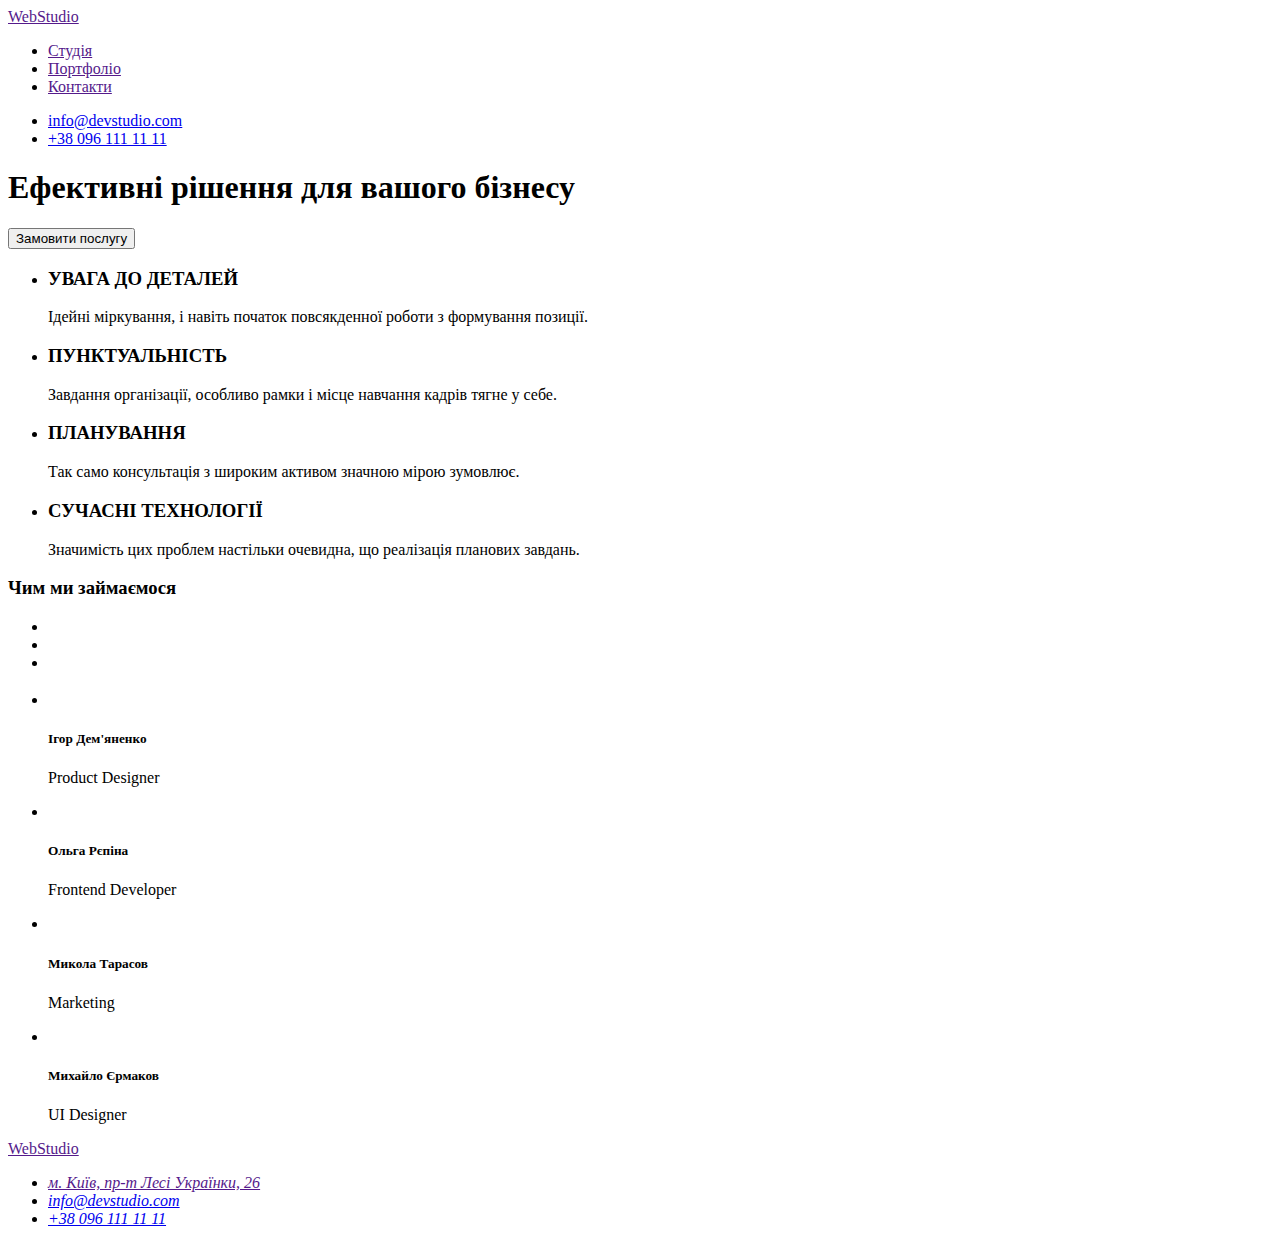
==== index.html @ 918f6622 "Add files via upload" ====
<!DOCTYPE html>
<html lang="en">
<head>
    <meta charset="UTF-8">
    <meta name="viewport" content="width=device-width, initial-scale=1.0">
    <title>WebStudio</title>
</head>
<body>
    <header>
        <a href="">WebStudio</a>
        <nav>
            <ul>
                <li><a href="">Студія</a></li>
                <li><a href="">Портфоліо</a></li>
                <li><a href="">Контакти</a></li>
            </ul>
        </nav>
        <ul>
            <li><a href="mailto:info@devstudio.com">info@devstudio.com</a></li>
            <li><a href="tel:+380961111111">+38 096 111 11 11</a></li>
        </ul>
    </header>
    <main>
        <section>
            <h1>Ефективні рішення для вашого бізнесу</h1>
            <button>Замовити послугу</button>
        </section>
        <section>
            <ul>
                <li>
                    <h3>УВАГА ДО ДЕТАЛЕЙ</h3>
                    <p>Ідейні міркування, і навіть початок повсякденної роботи з формування позиції.</p>
                </li>
                <li>
                    <h3>ПУНКТУАЛЬНІСТЬ</h3>
                    <p>Завдання організації, особливо рамки і місце навчання кадрів тягне у себе.</p>
                </li>
                <li>
                    <h3>ПЛАНУВАННЯ</h3>
                    <p>Так само консультація з широким активом значною мірою зумовлює.</p>
                </li>
                <li>
                    <h3>СУЧАСНІ ТЕХНОЛОГІЇ</h3>
                    <p>Значимість цих проблем настільки очевидна, що реалізація планових завдань.</p>
                </li>
            </ul>
        </section>
        <section>
            <h3>Чим ми займаємося</h3>
            <ul>
                <li><img src="./images/work-first.png" alt=""></li>
                <li><img src="./images/work-second.png" alt=""></li>
                <li><img src="./images/work-third.png" alt=""></li>
            </ul>
        </section>
        <section>
            <h3></h3>
            <ul>
                <li>
                    <img src="./images/igor.jpg" alt="">
                    <h5>Ігор Дем'яненко</h5>
                    <p>Product Designer</p>
                </li>
                <li>
                    <img src="./images/olga.jpg" alt="">
                    <h5>Ольга Рєпіна</h5>
                    <p>Frontend Developer</p>
                </li>
                <li>
                    <img src="./images/kolya.jpg" alt="">
                    <h5>Микола Тарасов</h5>
                    <p>Marketing</p>
                </li>
                <li>
                    <img src="./images/miha.jpg" alt="">
                    <h5>Михайло Єрмаков</h5>
                    <p>UI Designer</p>
                </li>
            </ul>
        </section>
    </main>
    <footer>
        <a href="">WebStudio</a>
        <address>
            <ul>
                <li><a href="">м. Київ, пр-т Лесі Українки, 26</a></li>
                <li><a href="mailto:info@devstudio.com">info@devstudio.com</a></li>
                <li><a href="tel:+380961111111">+38 096 111 11 11</a></li>
            </ul>
        </address>
    </footer>
</body>
</html>
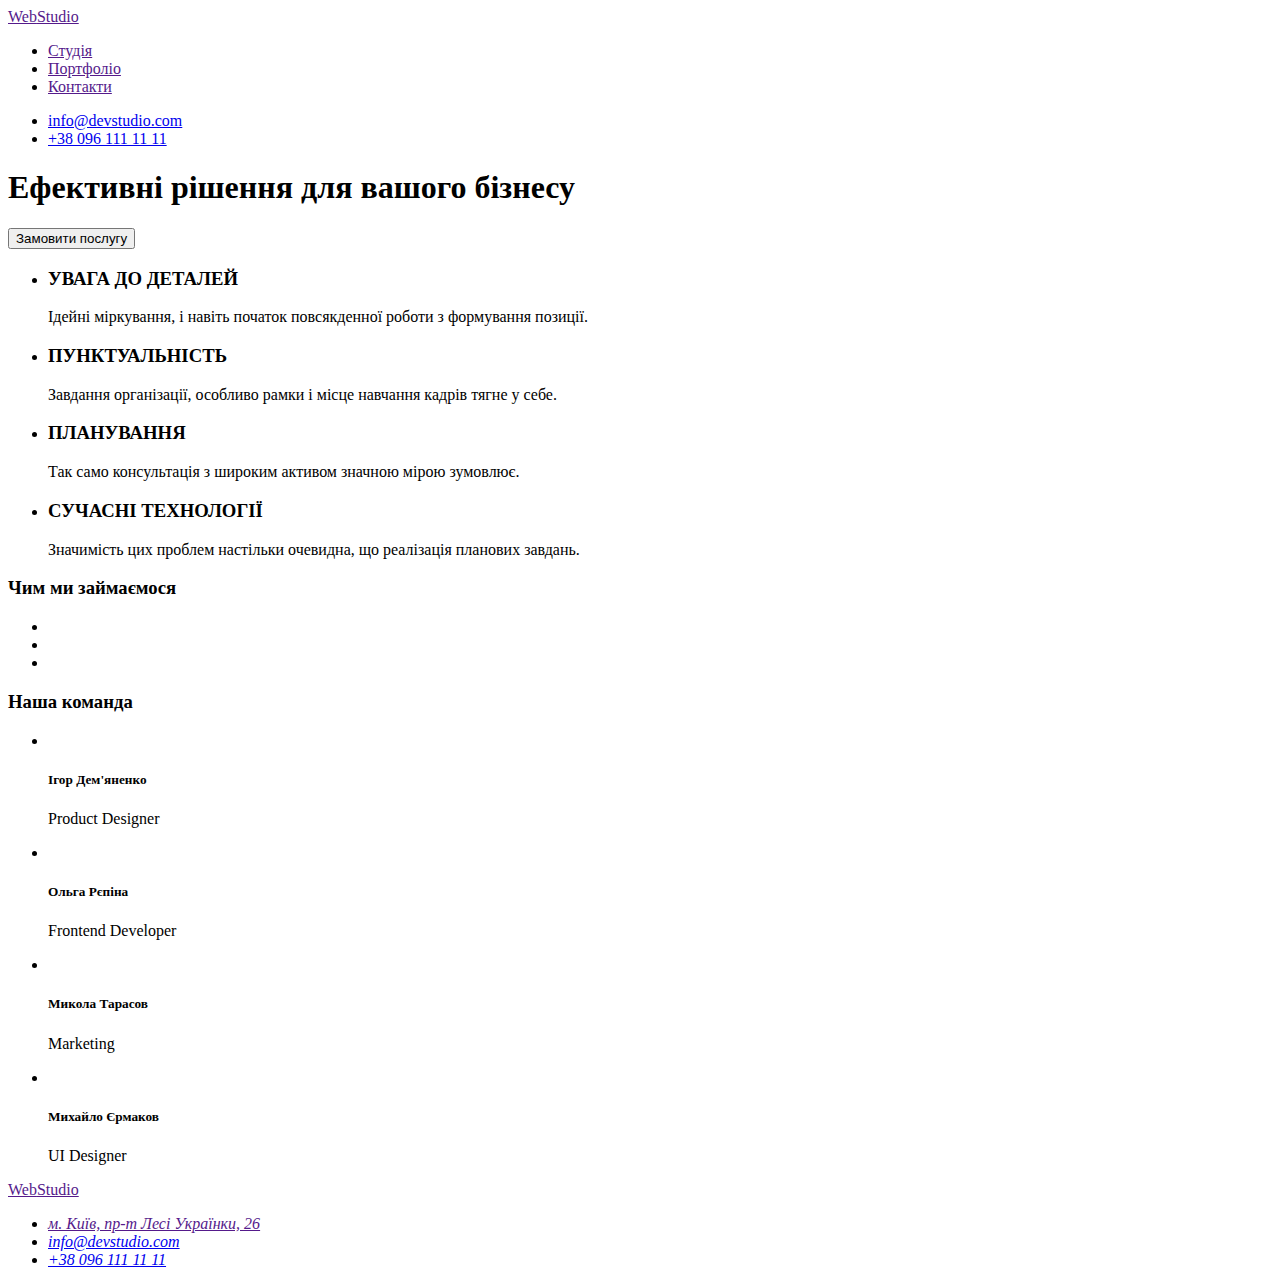
==== commit dbdf4d3a: "Add files via upload" ====
--- a/index.html
+++ b/index.html
@@ -4,88 +4,93 @@
     <meta charset="UTF-8">
     <meta name="viewport" content="width=device-width, initial-scale=1.0">
     <title>WebStudio</title>
+    <link rel="preconnect" href="https://fonts.googleapis.com">
+<link rel="preconnect" href="https://fonts.gstatic.com" crossorigin>
+<link href="https://fonts.googleapis.com/css2?family=Raleway:wght@700&family=Roboto:wght@400;500;700;900&display=swap" rel="stylesheet">
+<link rel="stylesheet" href="./css/reset.css">
+<link rel="stylesheet" href="./css/style.css">
 </head>
 <body>
-    <header>
-        <a href="">WebStudio</a>
-        <nav>
-            <ul>
-                <li><a href="">Студія</a></li>
-                <li><a href="">Портфоліо</a></li>
-                <li><a href="">Контакти</a></li>
+    <header class="header">
+        <a href="" class="logo">Web<span class="header-logo">Studio</span></a>
+        <nav class="nav">
+            <ul class="nav-list">
+                <li class="nav-list-item"><a href="" class="nav-list-link">Студія</a></li>
+                <li class="nav-list-item"><a href="" class="nav-list-link">Портфоліо</a></li>
+                <li class="nav-list-item"><a href="" class="nav-list-link">Контакти</a></li>
             </ul>
         </nav>
-        <ul>
-            <li><a href="mailto:info@devstudio.com">info@devstudio.com</a></li>
-            <li><a href="tel:+380961111111">+38 096 111 11 11</a></li>
+        <ul class="contacts-list">
+            <li class="contacts-list-item"><a href="mailto:info@devstudio.com" class="contacts-list-link">info@devstudio.com</a></li>
+            <li class="contacts-list-item"><a href="tel:+380961111111" class="contacts-list-link">+38 096 111 11 11</a></li>
         </ul>
     </header>
     <main>
-        <section>
-            <h1>Ефективні рішення для вашого бізнесу</h1>
-            <button>Замовити послугу</button>
+        <section class="section-hero">
+            <h1 class="section-hero-title">Ефективні рішення для вашого бізнесу</h1>
+            <button class="section-hero-btn">Замовити послугу</button>
         </section>
-        <section>
-            <ul>
-                <li>
-                    <h3>УВАГА ДО ДЕТАЛЕЙ</h3>
-                    <p>Ідейні міркування, і навіть початок повсякденної роботи з формування позиції.</p>
+        <section class="section-features">
+            <ul class="features-list">
+                <li class="features-list-item">
+                    <h3 class="features-list-title">УВАГА ДО ДЕТАЛЕЙ</h3>
+                    <p class="features-list-text">Ідейні міркування, і навіть початок повсякденної роботи з формування позиції.</p>
                 </li>
-                <li>
-                    <h3>ПУНКТУАЛЬНІСТЬ</h3>
-                    <p>Завдання організації, особливо рамки і місце навчання кадрів тягне у себе.</p>
+                <li class="features-list-item">
+                    <h3 class="features-list-title">ПУНКТУАЛЬНІСТЬ</h3>
+                    <p class="features-list-text">Завдання організації, особливо рамки і місце навчання кадрів тягне у себе.</p>
                 </li>
-                <li>
-                    <h3>ПЛАНУВАННЯ</h3>
-                    <p>Так само консультація з широким активом значною мірою зумовлює.</p>
+                <li class="features-list-item">
+                    <h3 class="features-list-title">ПЛАНУВАННЯ</h3>
+                    <p class="features-list-text">Так само консультація з широким активом значною мірою зумовлює.</p>
                 </li>
-                <li>
-                    <h3>СУЧАСНІ ТЕХНОЛОГІЇ</h3>
-                    <p>Значимість цих проблем настільки очевидна, що реалізація планових завдань.</p>
-                </li>
+                <li class="features-list-item">
+                    <h3 class="features-list-title">СУЧАСНІ ТЕХНОЛОГІЇ</h3>
+                    <p class="features-list-text">Значимість цих проблем настільки очевидна, що реалізація планових завдань.</p>
+                </li class="features-list-item">
             </ul>
         </section>
-        <section>
-            <h3>Чим ми займаємося</h3>
-            <ul>
-                <li><img src="./images/work-first.png" alt=""></li>
-                <li><img src="./images/work-second.png" alt=""></li>
-                <li><img src="./images/work-third.png" alt=""></li>
+        <section class="work-section">
+            <h3 class="work-title">Чим ми займаємося</h3>
+            <ul class="work-list">
+                <li class="work-list-item"><img src="./images/work-first.png" alt=""></li>
+                <li class="work-list-item"><img src="./images/work-second.png" alt=""></li>
+                <li class="work-list-item"><img src="./images/work-third.png" alt=""></li>
             </ul>
         </section>
-        <section>
-            <h3></h3>
-            <ul>
-                <li>
-                    <img src="./images/igor.jpg" alt="">
-                    <h5>Ігор Дем'яненко</h5>
-                    <p>Product Designer</p>
+        <section class="section-team">
+            <h3 class="team-title">Наша команда</h3>
+            <ul class="team-list">
+                <li class="team-list-item">
+                    <img src="./images/igor.jpg" alt="" class="team-list-img">
+                    <h5 class="team-list-title">Ігор Дем'яненко</h5>
+                    <p class="team-list-text">Product Designer</p>
                 </li>
-                <li>
-                    <img src="./images/olga.jpg" alt="">
-                    <h5>Ольга Рєпіна</h5>
-                    <p>Frontend Developer</p>
+                <li class="team-list-item">
+                    <img src="./images/olga.jpg" alt="" class="team-list-img">
+                    <h5 class="team-list-title">Ольга Рєпіна</h5>
+                    <p class="team-list-text">Frontend Developer</p>
                 </li>
-                <li>
-                    <img src="./images/kolya.jpg" alt="">
-                    <h5>Микола Тарасов</h5>
-                    <p>Marketing</p>
+                <li class="team-list-item">
+                    <img src="./images/kolya.jpg" alt="" class="team-list-img">
+                    <h5 class="team-list-title">Микола Тарасов</h5>
+                    <p class="team-list-text">Marketing</p>
                 </li>
-                <li>
-                    <img src="./images/miha.jpg" alt="">
-                    <h5>Михайло Єрмаков</h5>
-                    <p>UI Designer</p>
+                <li class="team-list-item">
+                    <img src="./images/miha.jpg" alt="" class="team-list-img">
+                    <h5 class="team-list-title">Михайло Єрмаков</h5>
+                    <p class="team-list-text">UI Designer</p>
                 </li>
             </ul>
         </section>
     </main>
-    <footer>
-        <a href="">WebStudio</a>
-        <address>
-            <ul>
-                <li><a href="">м. Київ, пр-т Лесі Українки, 26</a></li>
-                <li><a href="mailto:info@devstudio.com">info@devstudio.com</a></li>
-                <li><a href="tel:+380961111111">+38 096 111 11 11</a></li>
+    <footer class="section-footer">
+        <a href="" class="logo">Web<span class="footer-logo">Studio</span></a>
+        <address class="address">
+            <ul class="address-list">
+                <li class="address-list-item"><a href="" class="address-list-link">м. Київ, пр-т Лесі Українки, 26</a></li>
+                <li class="address-list-item"><a href="mailto:info@devstudio.com" class="address-list-link">info@devstudio.com</a></li>
+                <li class="address-list-item"><a href="tel:+380961111111" class="address-list-link">+38 096 111 11 11</a></li>
             </ul>
         </address>
     </footer>
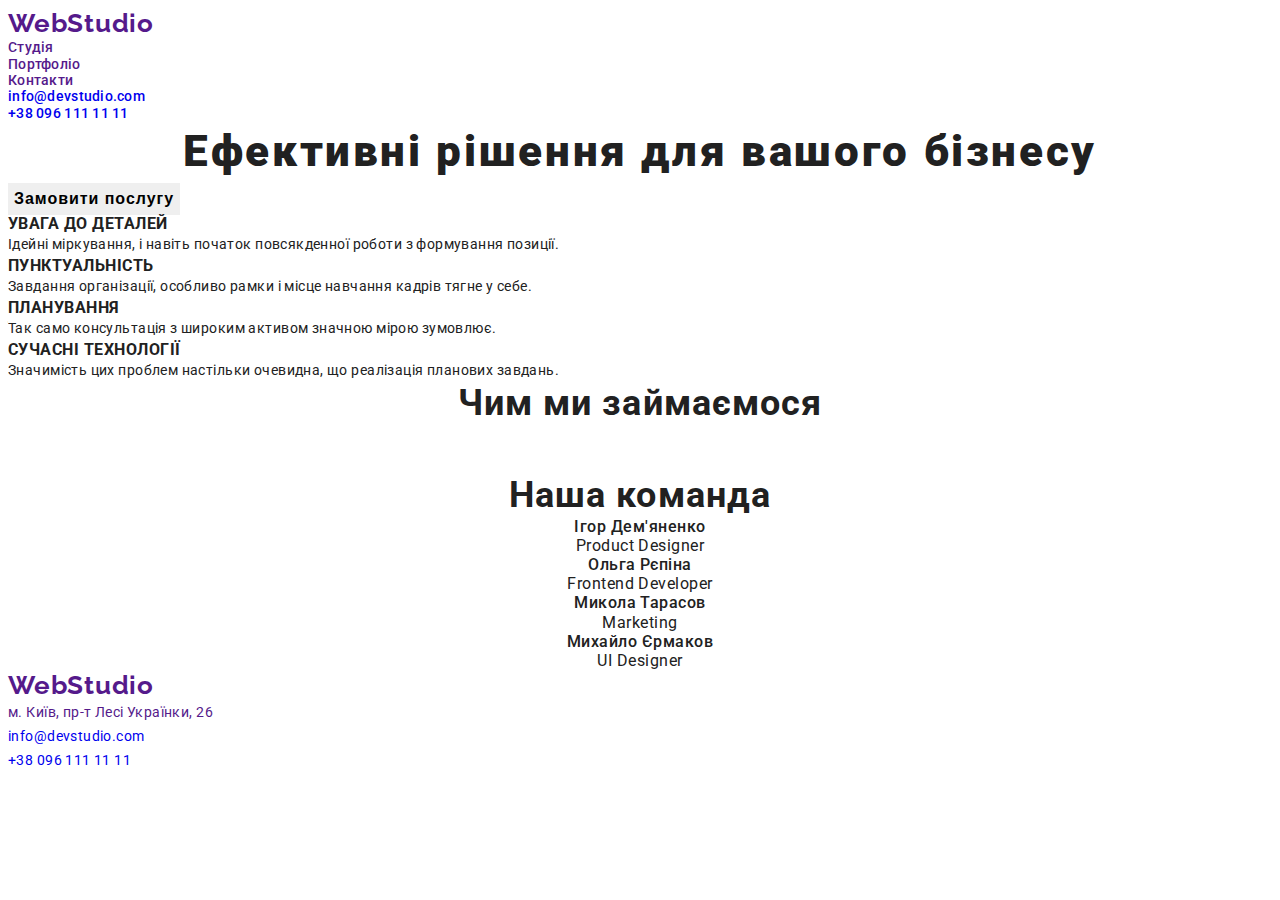
==== commit cdbdef9c: "Add files via upload" ====
--- a/index.html
+++ b/index.html
@@ -4,6 +4,13 @@
     <meta charset="UTF-8">
     <meta name="viewport" content="width=device-width, initial-scale=1.0">
     <title>WebStudio</title>
+    <link
+      rel="stylesheet"
+      href="https://cdnjs.cloudflare.com/ajax/libs/modern-normalize/2.0.0/modern-normalize.min.css"
+      integrity="sha512-4xo8blKMVCiXpTaLzQSLSw3KFOVPWhm/TRtuPVc4WG6kUgjH6J03IBuG7JZPkcWMxJ5huwaBpOpnwYElP/m6wg=="
+      crossorigin="anonymous"
+      referrerpolicy="no-referrer"
+    />
     <link rel="preconnect" href="https://fonts.googleapis.com">
 <link rel="preconnect" href="https://fonts.gstatic.com" crossorigin>
 <link href="https://fonts.googleapis.com/css2?family=Raleway:wght@700&family=Roboto:wght@400;500;700;900&display=swap" rel="stylesheet">
@@ -12,26 +19,33 @@
 </head>
 <body>
     <header class="header">
-        <a href="" class="logo">Web<span class="header-logo">Studio</span></a>
-        <nav class="nav">
-            <ul class="nav-list">
-                <li class="nav-list-item"><a href="" class="nav-list-link">Студія</a></li>
-                <li class="nav-list-item"><a href="" class="nav-list-link">Портфоліо</a></li>
-                <li class="nav-list-item"><a href="" class="nav-list-link">Контакти</a></li>
-            </ul>
-        </nav>
-        <ul class="contacts-list">
-            <li class="contacts-list-item"><a href="mailto:info@devstudio.com" class="contacts-list-link">info@devstudio.com</a></li>
-            <li class="contacts-list-item"><a href="tel:+380961111111" class="contacts-list-link">+38 096 111 11 11</a></li>
-        </ul>
+        <div class="container">
+            <div class="header-content-wrap">
+                <a href="" class="logo">Web<span class="header-logo">Studio</span></a>
+                <nav class="nav">
+                    <ul class="nav-list">
+                        <li class="nav-list-item"><a href="" class="nav-list-link">Студія</a></li>
+                        <li class="nav-list-item"><a href="" class="nav-list-link">Портфоліо</a></li>
+                        <li class="nav-list-item"><a href="" class="nav-list-link">Контакти</a></li>
+                    </ul>
+                </nav>
+                <ul class="contacts-list">
+                    <li class="contacts-list-item"><a href="mailto:info@devstudio.com" class="contacts-list-link">info@devstudio.com</a></li>
+                    <li class="contacts-list-item"><a href="tel:+380961111111" class="contacts-list-link">+38 096 111 11 11</a></li>
+                </ul>
+            </div>
+        </div>
     </header>
     <main>
         <section class="section-hero">
-            <h1 class="section-hero-title">Ефективні рішення для вашого бізнесу</h1>
-            <button class="section-hero-btn">Замовити послугу</button>
+            <div class="container">
+                        <h1 class="section-hero-title">Ефективні рішення для вашого бізнесу</h1>
+            <button class="section-hero-btn">Замовити послугу</button>   
+            </div>
         </section>
         <section class="section-features">
-            <ul class="features-list">
+            <div class="container">
+                           <ul class="features-list">
                 <li class="features-list-item">
                     <h3 class="features-list-title">УВАГА ДО ДЕТАЛЕЙ</h3>
                     <p class="features-list-text">Ідейні міркування, і навіть початок повсякденної роботи з формування позиції.</p>
@@ -48,51 +62,66 @@
                     <h3 class="features-list-title">СУЧАСНІ ТЕХНОЛОГІЇ</h3>
                     <p class="features-list-text">Значимість цих проблем настільки очевидна, що реалізація планових завдань.</p>
                 </li class="features-list-item">
-            </ul>
+            </ul> 
+            </div>
         </section>
         <section class="work-section">
-            <h3 class="work-title">Чим ми займаємося</h3>
+            <div class="container">
+                         <h3 class="work-title">Чим ми займаємося</h3>
             <ul class="work-list">
                 <li class="work-list-item"><img src="./images/work-first.png" alt=""></li>
                 <li class="work-list-item"><img src="./images/work-second.png" alt=""></li>
                 <li class="work-list-item"><img src="./images/work-third.png" alt=""></li>
-            </ul>
+            </ul>   
+            </div>
         </section>
         <section class="section-team">
-            <h3 class="team-title">Наша команда</h3>
+            <div class="container">
+                         <h3 class="team-title">Наша команда</h3>
             <ul class="team-list">
                 <li class="team-list-item">
                     <img src="./images/igor.jpg" alt="" class="team-list-img">
-                    <h5 class="team-list-title">Ігор Дем'яненко</h5>
-                    <p class="team-list-text">Product Designer</p>
+                    <div class="team-list-content">
+                        <h5 class="team-list-title">Ігор Дем'яненко</h5>
+                        <p class="team-list-text">Product Designer</p>
+                    </div>
                 </li>
                 <li class="team-list-item">
                     <img src="./images/olga.jpg" alt="" class="team-list-img">
-                    <h5 class="team-list-title">Ольга Рєпіна</h5>
-                    <p class="team-list-text">Frontend Developer</p>
+                    <div class="team-list-content">
+                        <h5 class="team-list-title">Ольга Рєпіна</h5>
+                        <p class="team-list-text">Frontend Developer</p>
+                    </div>
                 </li>
                 <li class="team-list-item">
                     <img src="./images/kolya.jpg" alt="" class="team-list-img">
-                    <h5 class="team-list-title">Микола Тарасов</h5>
-                    <p class="team-list-text">Marketing</p>
+                    <div class="team-list-content">
+                        <h5 class="team-list-title">Микола Тарасов</h5>
+                        <p class="team-list-text">Marketing</p>
+                    </div>
                 </li>
                 <li class="team-list-item">
                     <img src="./images/miha.jpg" alt="" class="team-list-img">
-                    <h5 class="team-list-title">Михайло Єрмаков</h5>
-                    <p class="team-list-text">UI Designer</p>
+                    <div class="team-list-content">
+                        <h5 class="team-list-title">Михайло Єрмаков</h5>
+                        <p class="team-list-text">UI Designer</p>
+                    </div>
                 </li>
-            </ul>
+            </ul>   
+            </div>
         </section>
     </main>
     <footer class="section-footer">
-        <a href="" class="logo">Web<span class="footer-logo">Studio</span></a>
+        <div class="container">
+                 <a href="" class="logo">Web<span class="footer-logo">Studio</span></a>
         <address class="address">
             <ul class="address-list">
                 <li class="address-list-item"><a href="" class="address-list-link">м. Київ, пр-т Лесі Українки, 26</a></li>
                 <li class="address-list-item"><a href="mailto:info@devstudio.com" class="address-list-link">info@devstudio.com</a></li>
                 <li class="address-list-item"><a href="tel:+380961111111" class="address-list-link">+38 096 111 11 11</a></li>
             </ul>
-        </address>
+        </address>   
+        </div>
     </footer>
 </body>
 </html>--- a/css/style.css
+++ b/css/style.css
@@ -0,0 +1,94 @@
+:root {
+    --white-color: rgba(255, 255, 255, 1); 
+    --blue-color: rgba(33, 150, 243, 1);
+    --black-color: rgba(33, 33, 33, 1);
+    --gray-color: rgba(117, 117, 117, 1);
+    --dark-blue-color: rgba(47, 48, 58, 1);
+    --darker-white-color: rgba(245, 244, 250, 1);
+    --alpha-gray-color: rgba(255, 255, 255, 0.60);
+}
+body {
+    font-family: "Roboto";
+    font-size: 14px;
+    color: var(--black-color);
+}
+.logo{
+    font-family: Raleway;
+font-size: 26px;
+font-weight: 700;
+line-height: 1.2;
+letter-spacing: 0.03em;
+text-align: left;
+}
+.nav-list-link{
+font-weight: 500;
+line-height: 1.1;
+letter-spacing: 0.02em;
+text-align: left;
+}
+.contacts-list-link {
+    font-weight: 500;
+    line-height: 1.1;
+    letter-spacing: 0.02em;
+    text-align: left;
+}
+.section-hero-title{
+font-size: 44px;
+font-weight: 900;
+line-height: 1.4;
+letter-spacing: 0.06em;
+text-align: center;
+}
+.section-hero-btn{
+font-size: 16px;
+font-weight: 700;
+line-height: 1.9;
+letter-spacing: 0.06em;
+text-align: center;
+}
+.features-list-title{
+font-weight: 700;
+line-height: 1.1;
+letter-spacing: 0.03em;
+text-align: left;
+}
+.features-list-text{
+font-weight: 400;
+line-height: 1.7;
+letter-spacing: 0.03em;
+text-align: left;
+}
+.work-title{
+font-size: 36px;
+font-weight: 700;
+line-height: 1.2;
+letter-spacing: 0.03em;
+text-align: center;
+}
+.team-title{
+font-size: 36px;
+font-weight: 700;
+line-height: 1.2;
+letter-spacing: 0.03em;
+text-align: center;
+}
+.team-list-title{
+font-size: 16px;
+font-weight: 500;
+line-height: 1.2;
+letter-spacing: 0.03em;
+text-align: center;
+}
+.team-list-text{
+font-size: 16px;
+font-weight: 400;
+line-height: 1.2;
+letter-spacing: 0.03em;
+text-align: center;
+}
+.address-list-link{
+font-weight: 400;
+line-height: 1.7;
+letter-spacing: 0.03em;
+text-align: left;
+}
